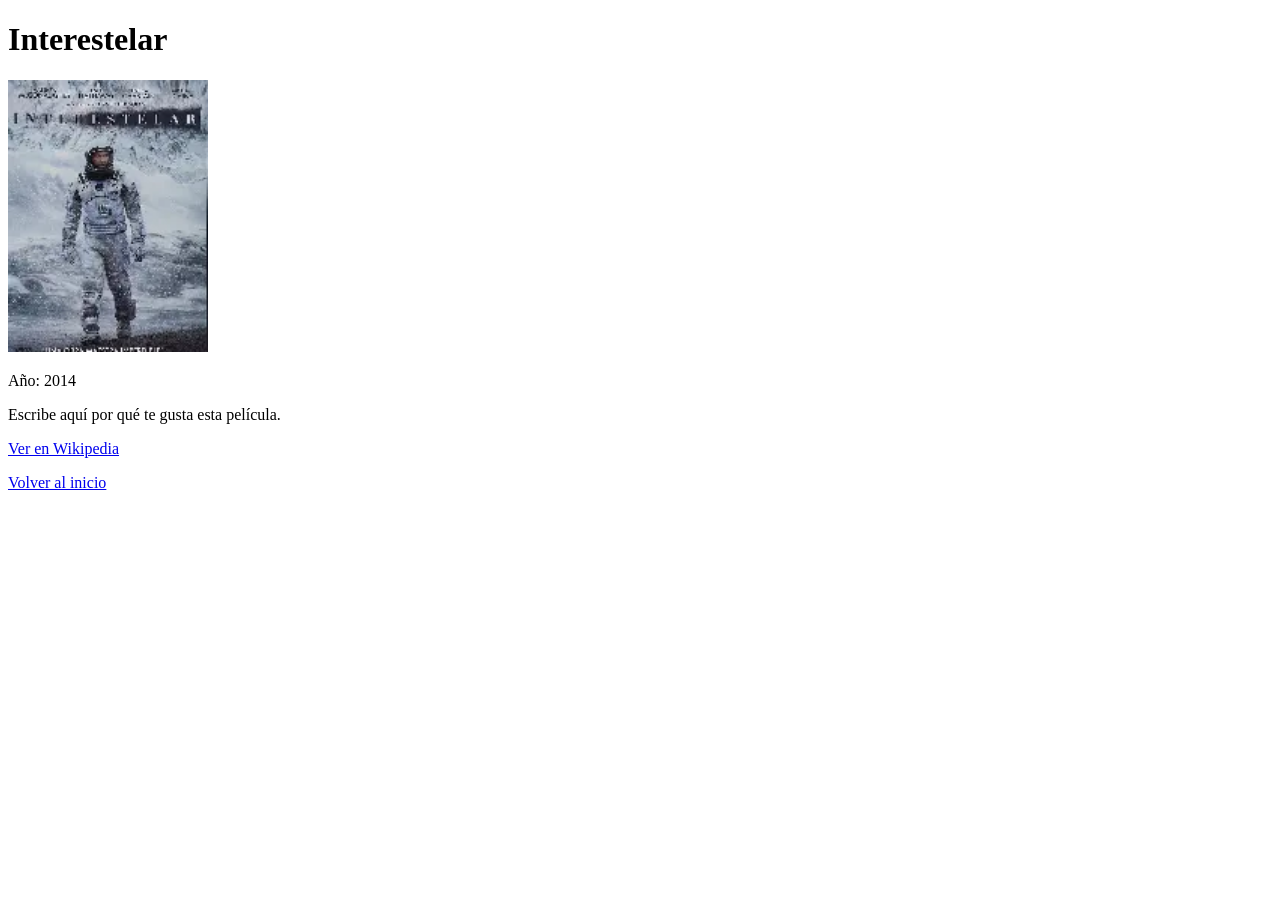
==== interestelar.html @ 98ab0782 "Add files via upload" ====
<!DOCTYPE html>
<html>
<head>
  <meta charset="UTF-8">
  <title>Interestelar</title>
</head>
<body>
  <h1>Interestelar</h1>
  <img src="inte.webp" width="200">
  <p>Año: 2014</p>
  <p>Escribe aquí por qué te gusta esta película.</p>
  <p><a href="https://es.wikipedia.org/wiki/Especial:Buscar?search=Interestelar+pelicula" target="_blank">Ver en Wikipedia</a></p>
  <p><a href="index.html">Volver al inicio</a></p>
</body>
</html>
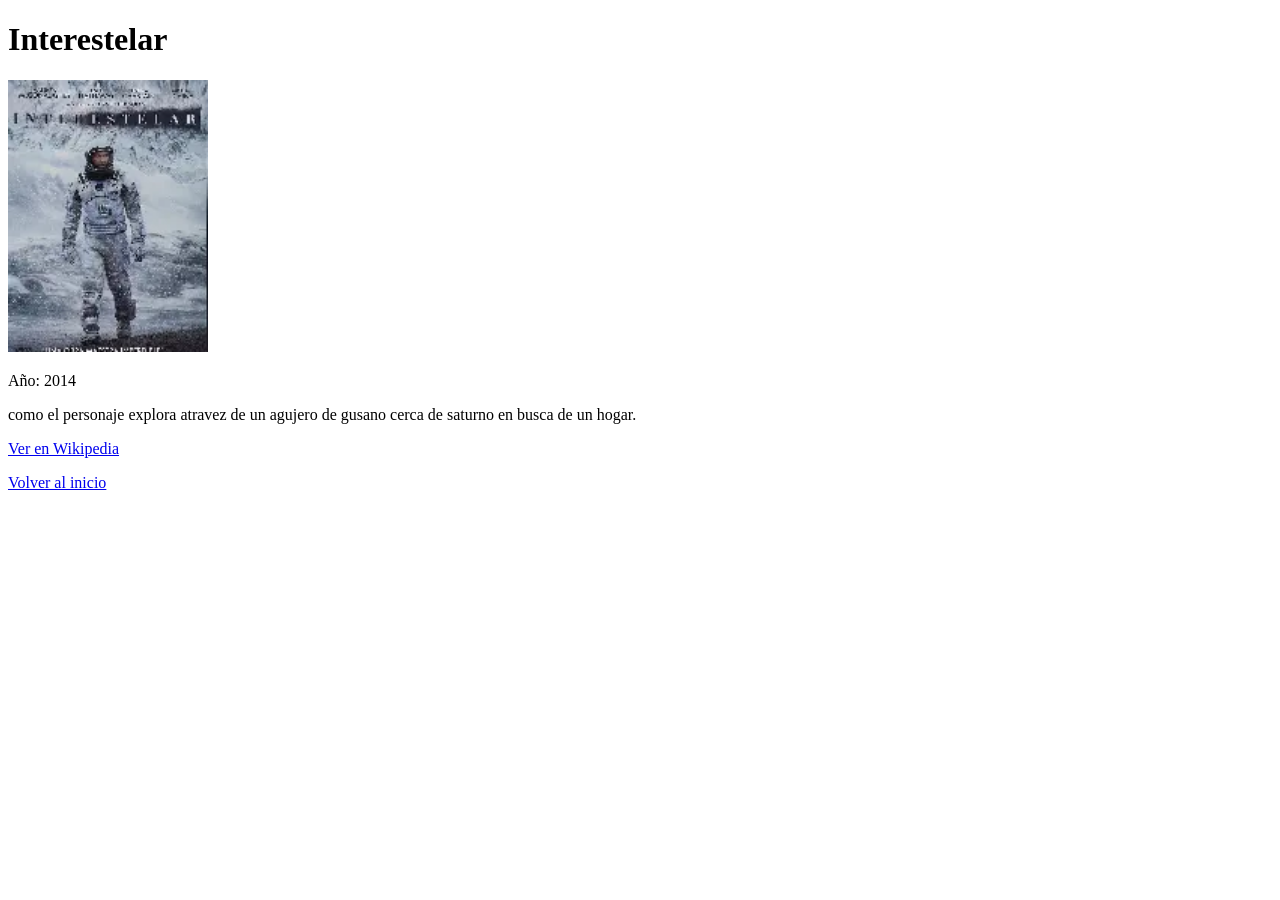
==== commit 16f5fc80: "Update description of the movie Interestelar" ====
--- a/interestelar.html
+++ b/interestelar.html
@@ -8,8 +8,8 @@
   <h1>Interestelar</h1>
   <img src="inte.webp" width="200">
   <p>Año: 2014</p>
-  <p>Escribe aquí por qué te gusta esta película.</p>
+  <p>como el personaje explora atravez de un agujero de gusano cerca de saturno en busca de un hogar.</p>
   <p><a href="https://es.wikipedia.org/wiki/Especial:Buscar?search=Interestelar+pelicula" target="_blank">Ver en Wikipedia</a></p>
   <p><a href="index.html">Volver al inicio</a></p>
 </body>
-</html>+</html>
